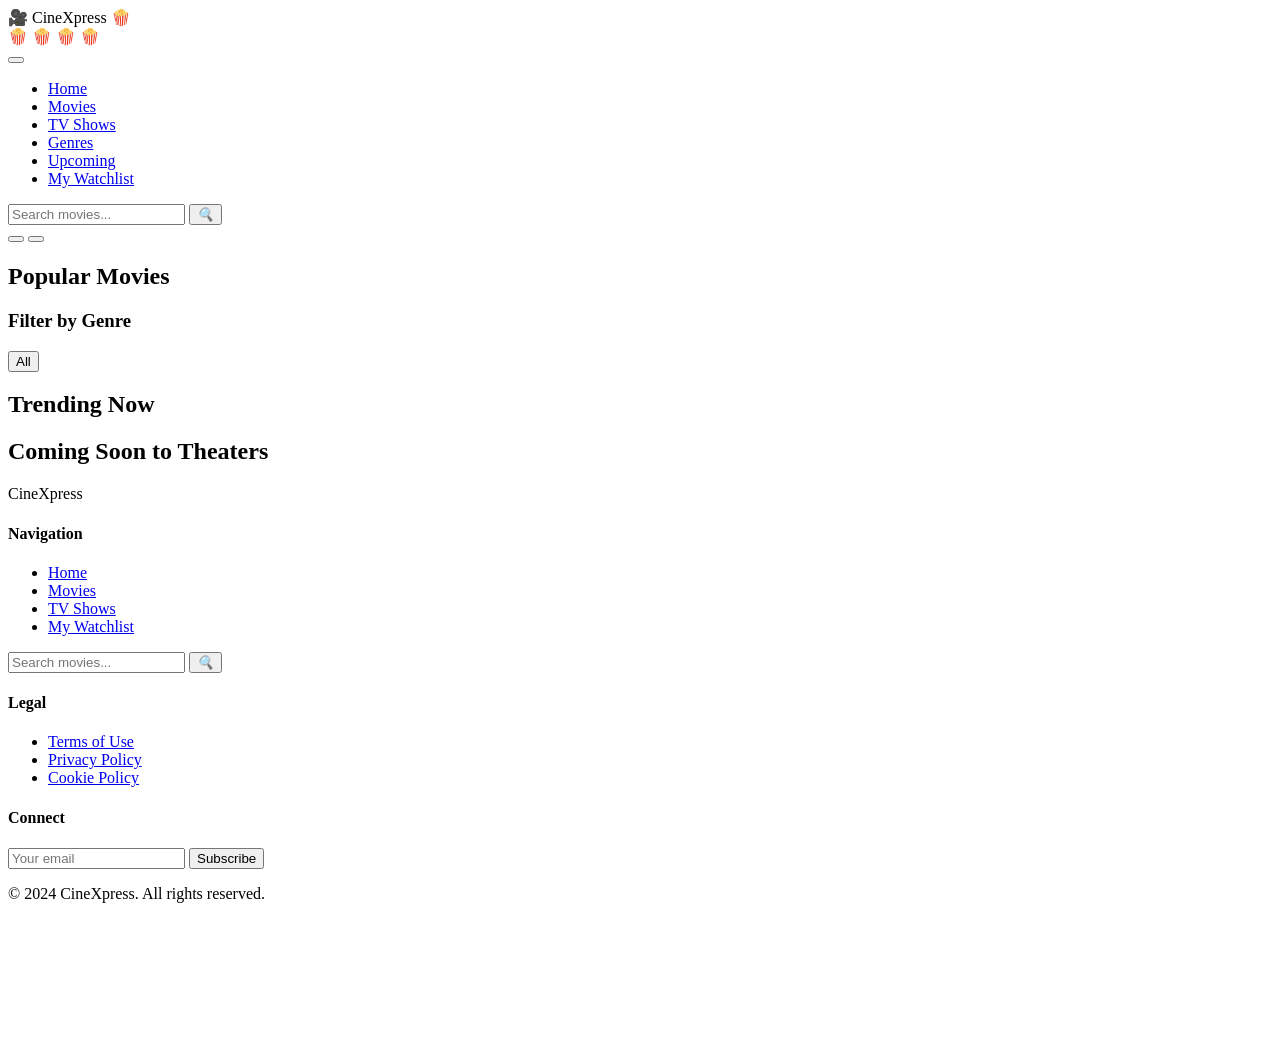
==== index.html @ 92899e0a "Update index.html" ====
<!DOCTYPE html>
<html lang="en">
<head>
    <meta charset="UTF-8">
    <meta property="og:title" content="🎬 CineXpress - Movie Magic Awaits 🍿">
<meta name="twitter:title" content="🍿 Discover Films on CineXpress 🎥">
    <title>🎬 CineXpress - Your Ultimate Movie Explorer 🍿</title>
    <link rel="stylesheet" href="style.css">
</head>
<body>
    <header class="navbar">
  <div class="logo">
  <span class="emoji camera">🎥</span>
  <span class="logo-text">CineXpress</span>
  <span class="emoji popcorn">🍿</span>
  
  <!-- Floating popcorn elements -->
  <div class="emoji-animation">
    <span class="popcorn-emoji">🍿</span>
    <span class="popcorn-emoji">🍿</span>
    <span class="popcorn-emoji">🍿</span>
    <span class="popcorn-emoji">🍿</span>
  </div>
</div>
  
  <!-- Menu Toggle -->
  <button class="menu-toggle" aria-label="Menu">
    <span class="hamburger"></span>
  </button>
  
  <!-- Main Navigation -->
  <nav class="nav-links">
    <ul>
      <li><a href="#" class="active">Home</a></li>
      <li><a href="#">Movies</a></li>
      <li><a href="tv.html">TV Shows</a></li>
      <li><a href="#">Genres <i class="fas fa-chevron-down"></i></a></li>
      <li><a href="#">Upcoming</a></li>
      <li><a href="watchlist.html">My Watchlist</a></li>
      
    </ul>
  </nav>
  
  <!-- Search & User Section -->
  <div class="header-actions">
    <!-- Add to your header -->
<div class="search-box">
  <input type="text" id="searchInput" placeholder="Search movies...">
  <button onclick="searchMovies()"><i class="fas fa-search">🔍</i></button>
</div>
  </div>
</header>

<!-- Hero Slider Section -->
<section class="hero-slider">
  <div class="slider-container" id="heroSlider"></div>
  <div class="slider-controls">
    <button class="slider-prev"><i class="fas fa-chevron-left"></i></button>
    <button class="slider-next"><i class="fas fa-chevron-right"></i></button>
  </div>
  <div class="slider-dots" id="sliderDots"></div>
</section>

<section class="movie-section">
  <h2>Popular Movies</h2>
  <div class="movie-grid" id="popularMovies"></div>
</section>

<section class="genre-filters">
  <h3>Filter by Genre</h3>
  <div class="genre-buttons" id="genreFilters">
    <!-- Buttons will be added dynamically -->
  </div>
</section>

<section class="trending-section">
  <h2>Trending Now</h2>
  <div class="trending-container" id="trendingMovies"></div>
</section>

<section class="coming-soon">
  <h2>Coming Soon to Theaters</h2>
  <div class="coming-soon-grid" id="comingSoonMovies"></div>
</section>

<footer>
  <div class="footer-container">
    <div class="footer-logo">CineXpress</div>
    
    <div class="footer-links">
      <div class="link-column">
        <h4>Navigation</h4>
        <ul>
          <li><a href="#">Home</a></li>
          <li><a href="#">Movies</a></li>
          <li><a href="tv.html">TV Shows</a></li>
          <li><a href="#">My Watchlist</a></li>
        </ul>
      </div>
      
<div class="search-box">
  <input type="text" id="searchInput" placeholder="Search movies...">
  <button onclick="searchMovies()"><i class="fas fa-search">🔍</i></button>
</div>
      
      <div class="link-column">
        <h4>Legal</h4>
        <ul>
          <li><a href="#">Terms of Use</a></li>
          <li><a href="#">Privacy Policy</a></li>
          <li><a href="#">Cookie Policy</a></li>
        </ul>
      </div>
      
      <div class="link-column">
        <h4>Connect</h4>
        <div class="social-links">
          <a href="#"><i class="fab fa-facebook-f"></i></a>
          <a href="#"><i class="fab fa-twitter"></i></a>
          <a href="#"><i class="fab fa-instagram"></i></a>
        </div>
        <div class="newsletter">
          <input type="email" placeholder="Your email">
          <button>Subscribe</button>
        </div>
      </div>
    </div>
  </div>
  
  <div class="copyright">
    <p>© 2024 CineXpress. All rights reserved.</p>
  </div>
</footer>
</body>


<div class="loading-screen" id="loadingScreen">
  <div class="loading-content">
    <div class="film-emoji">🎞️</div>
    <p class="loading-text" id="loadingMessage">Loading CineXpress...</p>
    <div class="progress-bar">
      <div class="progress" id="progressBar"></div>
    </div>
    <!-- Add skip button for debugging -->
    <button id="forceHide" class="skip-btn">Skip Loading</button>
  </div>
 <!-- Sound Toggle Button -->
<button id="soundToggle" class="sound-btn">
  <span id="soundIcon">🔇</span> Sound Off
</button>

<!-- Hidden Audio Element -->
<audio id="loadSound" preload="none">
  <source src="sound.mp3" type="audio/mpeg">
</audio>
</div>

<script>
document.querySelector('.search-box button').addEventListener('click', () => {
  const query = document.querySelector('.search-box input').value;
});


document.querySelectorAll('.movie-card').forEach(card => {
  card.addEventListener('mouseenter', () => {
  });
});


const menuToggle = document.querySelector('.menu-toggle');
const navLinks = document.querySelector('.nav-links');

menuToggle.addEventListener('click', () => {
  navLinks.classList.toggle('active');
  menuToggle.classList.toggle('active');
  

  document.body.classList.toggle('no-scroll');
});


document.querySelectorAll('.nav-links a').forEach(link => {
  link.addEventListener('click', () => {
    navLinks.classList.remove('active');
    menuToggle.classList.remove('active');
    document.body.classList.remove('no-scroll');
  });
});


document.addEventListener('click', (e) => {
  if (!navLinks.contains(e.target) && !menuToggle.contains(e.target)) {
    navLinks.classList.remove('active');
    menuToggle.classList.remove('active');
    document.body.classList.remove('no-scroll');
  }
});



// Fetch Now Playing Movies for Hero Slider
async function fetchHeroMovies() {
  const response = await fetch(`${BASE_URL}/movie/now_playing?api_key=${API_KEY}`);
  const data = await response.json();
  return data.results.slice(0, 10); // Get top 5 movies
}

// Hero Slider Function (single definition)
async function displayHeroSlider() {
  const movies = await fetchHeroMovies();
  const slider = document.getElementById('heroSlider');
  const dotsContainer = document.getElementById('sliderDots');

  // Create Slides
  slider.innerHTML = movies.map(movie => `
    <div class="slide" style="background-image: linear-gradient(to right, rgba(0,0,0,0.8) 0%, rgba(0,0,0,0) 100%), url('https://image.tmdb.org/t/p/original${movie.backdrop_path}')">
      <div class="slide-content" style="background-color: #0000008d">
        <h1>${movie.title}</h1>
        <p>${movie.overview.substring(0, 150)}...</p>
        <div class="hero-buttons">
          <button class="play-btn">▶ Play</button>
          <button class="info-btn" onclick="window.location.href='details.html?id=${movie.id}'">ℹ️ More Info</button>
        </div>
      </div>
    </div>
  `).join('');

  // Create Dots
  dotsContainer.innerHTML = movies.map((_, index) => `
    <div class="dot ${index === 0 ? 'active' : ''}" data-index="${index}"></div>
  `).join('');

  // Initialize Slider
  let currentSlide = 0;
  const slides = document.querySelectorAll('.slide');
  const dots = document.querySelectorAll('.dot');

  function updateSlider() {
    slider.style.transform = `translateX(-${currentSlide * 100}%)`;
    dots.forEach(dot => dot.classList.remove('active'));
    dots[currentSlide].classList.add('active');
  }

  // Auto-rotate every 5 seconds
  let slideInterval = setInterval(() => {
    currentSlide = (currentSlide + 1) % slides.length;
    updateSlider();
  }, 3500);

  // Next/Prev Controls
  document.querySelector('.slider-next').addEventListener('click', () => {
    clearInterval(slideInterval);
    currentSlide = (currentSlide + 1) % slides.length;
    updateSlider();
    slideInterval = setInterval(autoRotate, 5000); // Fixed this line
  });

  document.querySelector('.slider-prev').addEventListener('click', () => {
    clearInterval(slideInterval);
    currentSlide = (currentSlide - 1 + slides.length) % slides.length;
    updateSlider();
    slideInterval = setInterval(autoRotate, 5000); // Fixed this line
  });

  // Dot Navigation
  dots.forEach(dot => {
    dot.addEventListener('click', () => {
      clearInterval(slideInterval);
      currentSlide = parseInt(dot.dataset.index);
      updateSlider();
      slideInterval = setInterval(autoRotate, 5000); // Fixed this line
    });
  });

  function autoRotate() {
    currentSlide = (currentSlide + 1) % slides.length;
    updateSlider();
  }
}

// Call on page load
window.addEventListener('DOMContentLoaded', displayHeroSlider);

document.querySelectorAll('.genre-card').forEach(card => {
  card.addEventListener('mouseenter', () => {
    card.style.boxShadow = `0 10px 20px ${getComputedStyle(card).backgroundColor}50`;
  });
  card.addEventListener('mouseleave', () => {
    card.style.boxShadow = 'none';
  });
});

const API_KEY = '38d01855c73113431d5d64e22d399ac4'; // Replace with your key
const BASE_URL = 'https://api.themoviedb.org/3';

// Fetch Popular Movies
async function fetchPopularMovies() {
  try {
    const response = await fetch(`${BASE_URL}/movie/popular?api_key=${API_KEY}`);
    const data = await response.json();
    displayMovies(data.results);
  } catch (error) {
    console.error("Error fetching movies:", error);
  }
}


function displayMovies(movies) {
  const movieGrid = document.getElementById('popularMovies');
  movieGrid.innerHTML = movies.map(movie => `
    <div class="movie-card" onclick="window.location.href='details.html?id=${movie.id}'">
      <img src="https://image.tmdb.org/t/p/w500${movie.poster_path}" alt="${movie.title}">
      <div class="movie-info">
        <h3>${movie.title}</h3>
        <span>⭐ ${movie.vote_average.toFixed(1)}</span>
      </div>
    </div>
  `).join('');
}

function displayComingSoon(movies) {
  const container = document.querySelector('.upcoming-grid');
  container.innerHTML = movies.map(movie => `
    <div class="upcoming-card" data-id="${movie.id}" onclick="window.location.href='details.html?id=${movie.id}'">
      <img src="https://image.tmdb.org/t/p/w300${movie.poster_path}" 
           alt="${movie.title}">
      <div class="upcoming-info">
        <h3>${movie.title}</h3>
        <p>${new Date(movie.release_date).toLocaleDateString()}</p>
      </div>
    </div>
  `).join('');
}

function displayTrendingMovies(movies) {
  const container = document.querySelector('.trending-carousel');
  container.innerHTML = movies.map(movie => `
    <div class="trending-item" data-id="${movie.id}" onclick="window.location.href='details.html?id=${movie.id}'">
      <img src="https://image.tmdb.org/t/p/w300${movie.poster_path}" 
           alt="${movie.title}">
      <div class="trending-badge">Trending</div>
    </div>
  `).join('');
}

// Add touch feedback
document.querySelectorAll('.movie-card, .trending-item, .upcoming-card').forEach(card => {
  card.addEventListener('touchstart', () => {
    card.style.transform = 'scale(0.98)';
  });
  
  card.addEventListener('touchend', () => {
    card.style.transform = '';
  });
});

// In your display functions (for all sections)
function createMovieCard(movie) {
  return `
    <div class="movie-card" data-id="${movie.id}" onclick="window.location.href='details.html?id=${movie.id}'">
      <img src="https://image.tmdb.org/t/p/w500${movie.poster_path}" 
           alt="${movie.title}"
           loading="lazy">
      <div class="movie-info">
        <h3>${movie.title}</h3>
        <span>⭐ ${movie.vote_average.toFixed(1)}</span>
      </div>
    </div>
  `;
}

// Universal click handler for all movie cards
document.addEventListener('click', (e) => {
  const card = e.target.closest('.movie-card');
  if (card) {
    const movieId = card.dataset.id;
    window.location.href = `details.html?id=${movieId}`;
  }
});


window.onload = fetchPopularMovies;

async function searchMovies() {
  const query = document.getElementById('searchInput').value;
  if (!query) return;

  try {
    const response = await fetch(`${BASE_URL}/search/movie?api_key=${API_KEY}&query=${query}`);
    const data = await response.json();
    displayMovies(data.results);
  } catch (error) {
    console.error("Error searching movies:", error);
  }
}


async function fetchMovieDetails(movieId) {
  const response = await fetch(`${BASE_URL}/movie/${movieId}?api_key=${API_KEY}`);
  const data = await response.json();
  return data;
}

async function fetchTrailer(movieId) {
  const response = await fetch(`${BASE_URL}/movie/${movieId}/videos?api_key=${API_KEY}`);
  const data = await response.json();
  const trailer = data.results.find(video => video.type === 'Trailer');
  return trailer ? `https://www.youtube.com/embed/${trailer.key}` : null;
}

// Initialize all movie sections
window.addEventListener('DOMContentLoaded', () => {
  displayHeroSlider();
  displayTrendingMovies();
  displayComingSoonMovies();
});


async function fetchGenres() {
  const response = await fetch(`${BASE_URL}/genre/movie/list?api_key=${API_KEY}`);
  const data = await response.json();
  return data.genres;
}

async function displayGenres() {
  const genres = await fetchGenres();
  const genresContainer = document.getElementById('genresFilter');
  genresContainer.innerHTML = genres.map(genre => `
    <button onclick="fetchMoviesByGenre(${genre.id})">${genre.name}</button>
  `).join('');
}

const movieCache = {};

async function fetchWithCache(url) {
  if (movieCache[url]) return movieCache[url];
  
  const response = await fetch(url);
  const data = await response.json();
  movieCache[url] = data;
  return data;
}

// Fetch Trending Movies
async function fetchTrendingMovies() {
  const response = await fetch(`${BASE_URL}/trending/movie/week?api_key=${API_KEY}`);
  const data = await response.json();
  return data.results;
}

// Display Trending Movies
async function displayTrendingMovies() {
  const movies = await fetchTrendingMovies();
  const container = document.getElementById('trendingMovies');
  
  container.innerHTML = movies.map(movie => `
    <div class="trending-card" onclick="window.location.href='details.html?id=${movie.id}'">
      <img src="https://image.tmdb.org/t/p/w500${movie.poster_path}" alt="${movie.title}">
      <div class="trending-overlay">
        <h4>${movie.title}</h4>
        <span>⭐ ${movie.vote_average.toFixed(1)}</span>
      </div>
    </div>
  `).join('');
}

// Fetch Upcoming Movies
async function fetchUpcomingMovies() {
  const response = await fetch(`${BASE_URL}/movie/upcoming?api_key=${API_KEY}`);
  const data = await response.json();
  return data.results;
}

// Display Coming Soon Movies
async function displayComingSoonMovies() {
  const movies = await fetchUpcomingMovies();
  const container = document.getElementById('comingSoonMovies');
  
  container.innerHTML = movies.slice(0, 12).map(movie => `
    <div class="coming-soon-card" onclick="window.location.href='details.html?id=${movie.id}'">
      <img src="https://image.tmdb.org/t/p/w300${movie.poster_path}" alt="${movie.title}">
      <div class="coming-soon-date">
        ${new Date(movie.release_date).toLocaleDateString('en-US', { month: 'short', day: 'numeric' })}
      </div>
      <div class="coming-soon-info">
        <h4>${movie.title}</h4>
      </div>
    </div>
  `).join('');
}

// Initialize the page
async function init() {
  await displayGenreFilters();
  await fetchMoviesByGenre('all'); // Load popular movies by default
}

window.onload = init;

// Fetch movies by genre (or all if genreId === 'all')
async function fetchMoviesByGenre(genreId = 'all') {
  try {
    const url = genreId === 'all' 
      ? `${BASE_URL}/movie/popular?api_key=${API_KEY}`
      : `${BASE_URL}/discover/movie?api_key=${API_KEY}&with_genres=${genreId}`;
    
    const response = await fetch(url);
    const data = await response.json();
    displayMovies(data.results);
  } catch (error) {
    console.error("Error fetching movies by genre:", error);
  }
}


// Fetch all movie genres
async function fetchGenres() {
  try {
    const response = await fetch(`${BASE_URL}/genre/movie/list?api_key=${API_KEY}`);
    const data = await response.json();
    return data.genres;
  } catch (error) {
    console.error("Error fetching genres:", error);
    return [];
  }
}

// Display genre filters
async function displayGenreFilters() {
  const genres = await fetchGenres();
  const genreContainer = document.getElementById('genreFilters');
  
  // Add "All" button first
  genreContainer.innerHTML = `
    <button class="genre-btn active" data-id="all">All</button>
    ${genres.map(genre => `
      <button class="genre-btn" data-id="${genre.id}">${genre.name}</button>
    `).join('')}
  `;
  
  // Add click event listeners
  document.querySelectorAll('.genre-btn').forEach(btn => {
    btn.addEventListener('click', () => {
      document.querySelectorAll('.genre-btn').forEach(b => b.classList.remove('active'));
      btn.classList.add('active');
      const genreId = btn.dataset.id;
      fetchMoviesByGenre(genreId);
    });
  });
}

let selectedGenres = [];

function toggleGenre(genreId) {
  if (selectedGenres.includes(genreId)) {
    selectedGenres = selectedGenres.filter(id => id !== genreId);
  } else {
    selectedGenres.push(genreId);
  }
  fetchMoviesByGenre(selectedGenres.join(','));
}

// In your script.js
const pageEmojis = {
  '/': '🎬🍿',
  '/watchlist': '📺✨',
  '/movie': '🎞️🌟'
};

function updateDocumentTitle() {
  const path = window.location.pathname;
  const emoji = pageEmojis[path] || '🎥';
  document.title = `${emoji} CineXpress ${emoji}`;
}

// Call on route changes
updateDocumentTitle();

// Add to script.js
function addEmojiReactions() {
  document.querySelectorAll('.movie-card').forEach(card => {
    card.addEventListener('mouseenter', () => {
      const emojis = ['👍', '❤️', '🎬', '🍿', '😂', '👏'];
      const emoji = document.createElement('div');
      emoji.className = 'emoji-reaction';
      emoji.textContent = emojis[Math.floor(Math.random() * emojis.length)];
      emoji.style.left = `${Math.random() * 80 + 10}%`;
      card.appendChild(emoji);
      
      setTimeout(() => {
        emoji.style.opacity = '0';
        emoji.style.transform = 'translateY(-50px)';
        setTimeout(() => emoji.remove(), 1000);
      }, 300);
    });
  });
}

// Call after loading movies
addEmojiReactions();

// Show loading screen
document.addEventListener('DOMContentLoaded', () => {
  // Simulate loading (remove this in production)
  setTimeout(() => {
    hideLoadingScreen();
  }, 3000); // Remove this timeout in production
});

// Real implementation - call this when everything is loaded
function hideLoadingScreen() {
  const loadingScreen = document.getElementById('loadingScreen');
  loadingScreen.style.opacity = '0';
  loadingScreen.style.pointerEvents = 'none';
  setTimeout(() => {
    loadingScreen.style.display = 'none';
  }, 500);
}

// Call this when starting API requests
function showLoadingScreen() {
  document.getElementById('loadingScreen').style.display = 'flex';
}

async function fetchPopularMovies() {
  showLoadingScreen(); // Show loader
  
  try {
    const response = await fetch(`${BASE_URL}/movie/popular?api_key=${API_KEY}`);
    const data = await response.json();
    displayMovies(data.results);
  } catch (error) {
    console.error("Error fetching movies:", error);
  } finally {
    hideLoadingScreen(); // Hide when done
  }
}

let loadedAssets = 0;
const totalAssets = 10; // Set this to your actual asset count

function updateProgress() {
  loadedAssets++;
  const progress = (loadedAssets / totalAssets) * 100;
  document.querySelector('.progress').style.width = `${progress}%`;
  
  if (loadedAssets >= totalAssets) {
    hideLoadingScreen();
  }
}

// Call updateProgress() after loading:
// - API responses
// - Critical images
// - Fonts
// - Other assets

function updateProgress(percent) {
  const progressBar = document.querySelector('.progress-bar');
  progressBar.setAttribute('aria-valuenow', percent);
  document.getElementById('loadingMessage').textContent = 
    `Loading CineXpress... ${percent}%`;
}

function hideLoadingScreen() {
  document.getElementById('loadSound').play();
  // ... rest of the function
}

// Global variable to track loading state
let isLoading = true;

async function hideLoadingScreen() {
  const loadingScreen = document.getElementById('loadingScreen');
  if (!loadingScreen) return;
  
  loadingScreen.style.opacity = '0';
  loadingScreen.style.pointerEvents = 'none';
  
  // Wait for fade-out animation to complete
  await new Promise(resolve => setTimeout(resolve, 500));
  
  loadingScreen.style.display = 'none';
  isLoading = false;
}

async function showLoadingScreen() {
  if (isLoading) return;
  isLoading = true;
  
  const loadingScreen = document.getElementById('loadingScreen');
  loadingScreen.style.display = 'flex';
  loadingScreen.style.opacity = '1';
  loadingScreen.style.pointerEvents = 'auto';
  
  // Reset progress bar
  document.querySelector('.progress').style.width = '0%';
}

// Modified fetch function
async function fetchPopularMovies() {
  showLoadingScreen();
  
  try {
    const response = await fetch(`${BASE_URL}/movie/popular?api_key=${API_KEY}`);
    if (!response.ok) throw new Error('Network response was not ok');
    
    const data = await response.json();
    displayMovies(data.results);
    updateProgress(50); // Example progress update
    
  } catch (error) {
    console.error("Fetch error:", error);
    document.getElementById('loadingMessage').textContent = "Error loading movies";
    await new Promise(resolve => setTimeout(resolve, 2000));
  } finally {
    await hideLoadingScreen();
  }
}

// Call this when all critical assets are loaded
function initApp() {
  window.addEventListener('load', async () => {
    // Artificial delay for demo (remove in production)
    await new Promise(resolve => setTimeout(resolve, 1000));
    await hideLoadingScreen();
  });
}

initApp();

// Sound Control System
let soundEnabled = false;
const audioElement = document.getElementById('loadSound');
const soundIcon = document.getElementById('soundIcon');

// Initialize audio (must be triggered by user)
function initAudio() {
  // This empty play/pause cycle unlocks audio on iOS
  audioElement.volume = 0.5;
  audioElement.play().then(() => {
    audioElement.pause();
    audioElement.currentTime = 0;
  }).catch(e => console.log("Audio init:", e));
}

// Toggle sound
document.getElementById('soundToggle').addEventListener('click', () => {
  soundEnabled = !soundEnabled;
  
  if (soundEnabled) {
    soundIcon.textContent = "🔊";
    document.querySelector('#soundToggle span').textContent = "Sound On";
    initAudio();
  } else {
    soundIcon.textContent = "🔇";
    document.querySelector('#soundToggle span').textContent = "Sound Off";
    audioElement.pause();
  }
});

// Safe play function
function playLoadSound() {
  if (!soundEnabled) return;
  
  audioElement.currentTime = 0; // Rewind
  audioElement.play().catch(e => {
    console.log("Sound play blocked:", e);
    // Auto-disable sound if blocked
    soundEnabled = false;
    soundIcon.textContent = "🔇";
  });
}

document.getElementById('forceHide')?.addEventListener('click', () => {
  console.warn("Force-hiding loading screen");
  const loadingScreen = document.getElementById('loadingScreen');
  loadingScreen.style.transition = 'none';
  loadingScreen.style.display = 'none';
  isLoading = false;
});

const searchInput = document.getElementById('searchInput');
const searchResults = document.getElementById('searchResults');

searchInput.addEventListener('input', async () => {
  const query = searchInput.value.trim();

  if (query.length === 0) {
    searchResults.innerHTML = '';
    return;
  }

  try {
    const res = await fetch(`${BASE_URL}/search/multi?api_key=${API_KEY}&query=${query}`);
    const data = await res.json();

    const results = data.results.slice(0, 6); // limit results
    searchResults.innerHTML = results
      .map(item => {
        const title = item.title || item.name || 'Untitled';
        const id = item.id;
        const type = item.media_type === 'tv' ? 'tv' : 'movie';
        return `<li onclick="location.href='${type}.html?id=${id}'">${title}</li>`;
      })
      .join('');
  } catch (err) {
    console.error('Error fetching search results:', err);
    searchResults.innerHTML = '';
  }
});

</script>
</html>
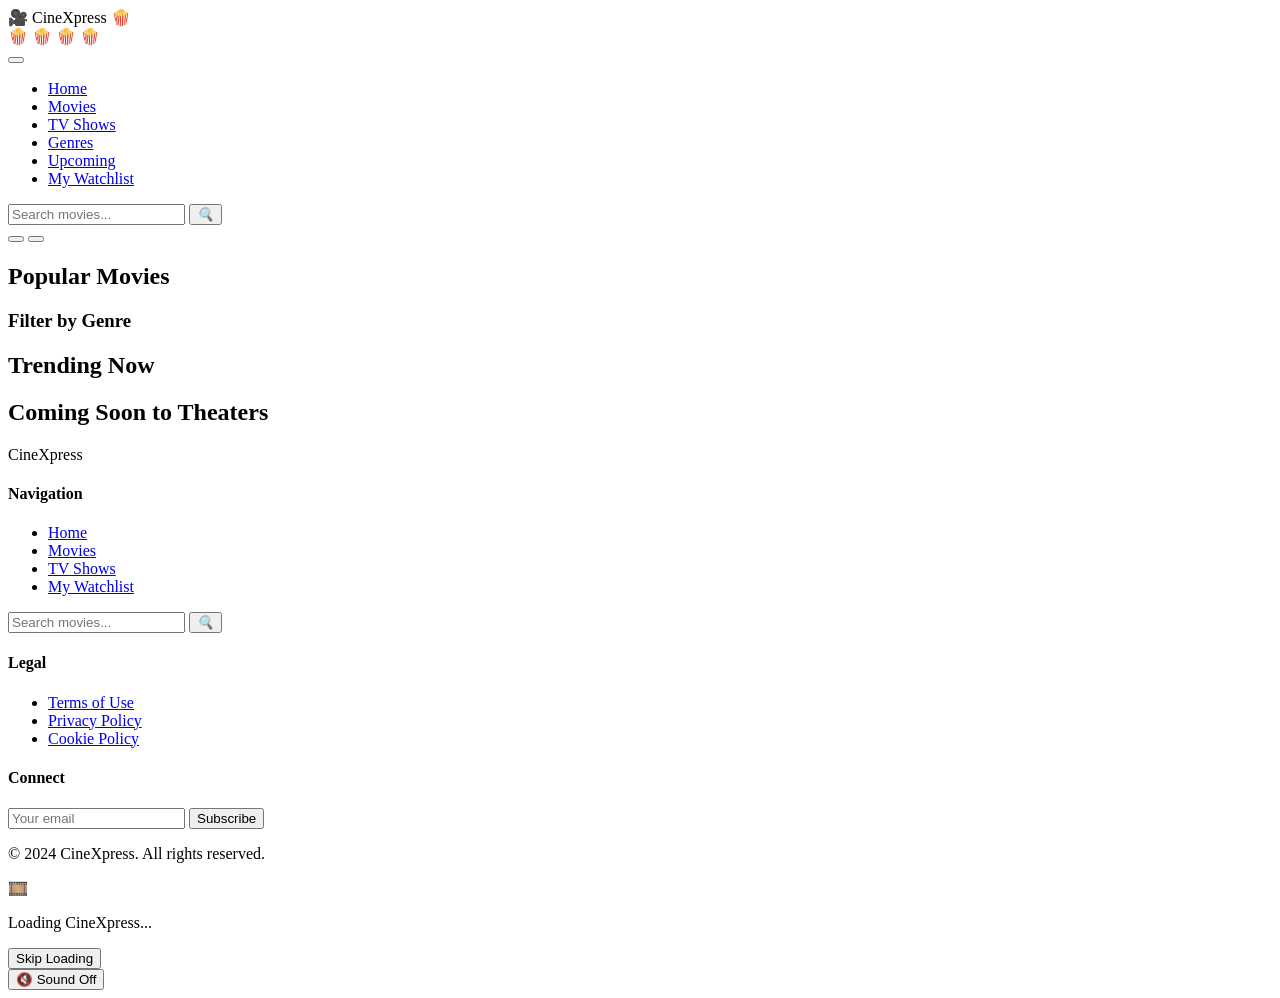
==== commit 99c530a6: "Update index.html" ====
--- a/index.html
+++ b/index.html
@@ -155,661 +155,6 @@
 </audio>
 </div>
 
-<script>
-document.querySelector('.search-box button').addEventListener('click', () => {
-  const query = document.querySelector('.search-box input').value;
-});
-
-
-document.querySelectorAll('.movie-card').forEach(card => {
-  card.addEventListener('mouseenter', () => {
-  });
-});
-
-
-const menuToggle = document.querySelector('.menu-toggle');
-const navLinks = document.querySelector('.nav-links');
-
-menuToggle.addEventListener('click', () => {
-  navLinks.classList.toggle('active');
-  menuToggle.classList.toggle('active');
-  
-
-  document.body.classList.toggle('no-scroll');
-});
-
-
-document.querySelectorAll('.nav-links a').forEach(link => {
-  link.addEventListener('click', () => {
-    navLinks.classList.remove('active');
-    menuToggle.classList.remove('active');
-    document.body.classList.remove('no-scroll');
-  });
-});
-
-
-document.addEventListener('click', (e) => {
-  if (!navLinks.contains(e.target) && !menuToggle.contains(e.target)) {
-    navLinks.classList.remove('active');
-    menuToggle.classList.remove('active');
-    document.body.classList.remove('no-scroll');
-  }
-});
-
-
-
-// Fetch Now Playing Movies for Hero Slider
-async function fetchHeroMovies() {
-  const response = await fetch(`${BASE_URL}/movie/now_playing?api_key=${API_KEY}`);
-  const data = await response.json();
-  return data.results.slice(0, 10); // Get top 5 movies
-}
-
-// Hero Slider Function (single definition)
-async function displayHeroSlider() {
-  const movies = await fetchHeroMovies();
-  const slider = document.getElementById('heroSlider');
-  const dotsContainer = document.getElementById('sliderDots');
-
-  // Create Slides
-  slider.innerHTML = movies.map(movie => `
-    <div class="slide" style="background-image: linear-gradient(to right, rgba(0,0,0,0.8) 0%, rgba(0,0,0,0) 100%), url('https://image.tmdb.org/t/p/original${movie.backdrop_path}')">
-      <div class="slide-content" style="background-color: #0000008d">
-        <h1>${movie.title}</h1>
-        <p>${movie.overview.substring(0, 150)}...</p>
-        <div class="hero-buttons">
-          <button class="play-btn">▶ Play</button>
-          <button class="info-btn" onclick="window.location.href='details.html?id=${movie.id}'">ℹ️ More Info</button>
-        </div>
-      </div>
-    </div>
-  `).join('');
-
-  // Create Dots
-  dotsContainer.innerHTML = movies.map((_, index) => `
-    <div class="dot ${index === 0 ? 'active' : ''}" data-index="${index}"></div>
-  `).join('');
-
-  // Initialize Slider
-  let currentSlide = 0;
-  const slides = document.querySelectorAll('.slide');
-  const dots = document.querySelectorAll('.dot');
-
-  function updateSlider() {
-    slider.style.transform = `translateX(-${currentSlide * 100}%)`;
-    dots.forEach(dot => dot.classList.remove('active'));
-    dots[currentSlide].classList.add('active');
-  }
-
-  // Auto-rotate every 5 seconds
-  let slideInterval = setInterval(() => {
-    currentSlide = (currentSlide + 1) % slides.length;
-    updateSlider();
-  }, 3500);
-
-  // Next/Prev Controls
-  document.querySelector('.slider-next').addEventListener('click', () => {
-    clearInterval(slideInterval);
-    currentSlide = (currentSlide + 1) % slides.length;
-    updateSlider();
-    slideInterval = setInterval(autoRotate, 5000); // Fixed this line
-  });
-
-  document.querySelector('.slider-prev').addEventListener('click', () => {
-    clearInterval(slideInterval);
-    currentSlide = (currentSlide - 1 + slides.length) % slides.length;
-    updateSlider();
-    slideInterval = setInterval(autoRotate, 5000); // Fixed this line
-  });
-
-  // Dot Navigation
-  dots.forEach(dot => {
-    dot.addEventListener('click', () => {
-      clearInterval(slideInterval);
-      currentSlide = parseInt(dot.dataset.index);
-      updateSlider();
-      slideInterval = setInterval(autoRotate, 5000); // Fixed this line
-    });
-  });
-
-  function autoRotate() {
-    currentSlide = (currentSlide + 1) % slides.length;
-    updateSlider();
-  }
-}
-
-// Call on page load
-window.addEventListener('DOMContentLoaded', displayHeroSlider);
-
-document.querySelectorAll('.genre-card').forEach(card => {
-  card.addEventListener('mouseenter', () => {
-    card.style.boxShadow = `0 10px 20px ${getComputedStyle(card).backgroundColor}50`;
-  });
-  card.addEventListener('mouseleave', () => {
-    card.style.boxShadow = 'none';
-  });
-});
-
-const API_KEY = '38d01855c73113431d5d64e22d399ac4'; // Replace with your key
-const BASE_URL = 'https://api.themoviedb.org/3';
-
-// Fetch Popular Movies
-async function fetchPopularMovies() {
-  try {
-    const response = await fetch(`${BASE_URL}/movie/popular?api_key=${API_KEY}`);
-    const data = await response.json();
-    displayMovies(data.results);
-  } catch (error) {
-    console.error("Error fetching movies:", error);
-  }
-}
-
-
-function displayMovies(movies) {
-  const movieGrid = document.getElementById('popularMovies');
-  movieGrid.innerHTML = movies.map(movie => `
-    <div class="movie-card" onclick="window.location.href='details.html?id=${movie.id}'">
-      <img src="https://image.tmdb.org/t/p/w500${movie.poster_path}" alt="${movie.title}">
-      <div class="movie-info">
-        <h3>${movie.title}</h3>
-        <span>⭐ ${movie.vote_average.toFixed(1)}</span>
-      </div>
-    </div>
-  `).join('');
-}
-
-function displayComingSoon(movies) {
-  const container = document.querySelector('.upcoming-grid');
-  container.innerHTML = movies.map(movie => `
-    <div class="upcoming-card" data-id="${movie.id}" onclick="window.location.href='details.html?id=${movie.id}'">
-      <img src="https://image.tmdb.org/t/p/w300${movie.poster_path}" 
-           alt="${movie.title}">
-      <div class="upcoming-info">
-        <h3>${movie.title}</h3>
-        <p>${new Date(movie.release_date).toLocaleDateString()}</p>
-      </div>
-    </div>
-  `).join('');
-}
-
-function displayTrendingMovies(movies) {
-  const container = document.querySelector('.trending-carousel');
-  container.innerHTML = movies.map(movie => `
-    <div class="trending-item" data-id="${movie.id}" onclick="window.location.href='details.html?id=${movie.id}'">
-      <img src="https://image.tmdb.org/t/p/w300${movie.poster_path}" 
-           alt="${movie.title}">
-      <div class="trending-badge">Trending</div>
-    </div>
-  `).join('');
-}
-
-// Add touch feedback
-document.querySelectorAll('.movie-card, .trending-item, .upcoming-card').forEach(card => {
-  card.addEventListener('touchstart', () => {
-    card.style.transform = 'scale(0.98)';
-  });
-  
-  card.addEventListener('touchend', () => {
-    card.style.transform = '';
-  });
-});
-
-// In your display functions (for all sections)
-function createMovieCard(movie) {
-  return `
-    <div class="movie-card" data-id="${movie.id}" onclick="window.location.href='details.html?id=${movie.id}'">
-      <img src="https://image.tmdb.org/t/p/w500${movie.poster_path}" 
-           alt="${movie.title}"
-           loading="lazy">
-      <div class="movie-info">
-        <h3>${movie.title}</h3>
-        <span>⭐ ${movie.vote_average.toFixed(1)}</span>
-      </div>
-    </div>
-  `;
-}
-
-// Universal click handler for all movie cards
-document.addEventListener('click', (e) => {
-  const card = e.target.closest('.movie-card');
-  if (card) {
-    const movieId = card.dataset.id;
-    window.location.href = `details.html?id=${movieId}`;
-  }
-});
-
-
-window.onload = fetchPopularMovies;
-
-async function searchMovies() {
-  const query = document.getElementById('searchInput').value;
-  if (!query) return;
-
-  try {
-    const response = await fetch(`${BASE_URL}/search/movie?api_key=${API_KEY}&query=${query}`);
-    const data = await response.json();
-    displayMovies(data.results);
-  } catch (error) {
-    console.error("Error searching movies:", error);
-  }
-}
-
-
-async function fetchMovieDetails(movieId) {
-  const response = await fetch(`${BASE_URL}/movie/${movieId}?api_key=${API_KEY}`);
-  const data = await response.json();
-  return data;
-}
-
-async function fetchTrailer(movieId) {
-  const response = await fetch(`${BASE_URL}/movie/${movieId}/videos?api_key=${API_KEY}`);
-  const data = await response.json();
-  const trailer = data.results.find(video => video.type === 'Trailer');
-  return trailer ? `https://www.youtube.com/embed/${trailer.key}` : null;
-}
-
-// Initialize all movie sections
-window.addEventListener('DOMContentLoaded', () => {
-  displayHeroSlider();
-  displayTrendingMovies();
-  displayComingSoonMovies();
-});
-
-
-async function fetchGenres() {
-  const response = await fetch(`${BASE_URL}/genre/movie/list?api_key=${API_KEY}`);
-  const data = await response.json();
-  return data.genres;
-}
-
-async function displayGenres() {
-  const genres = await fetchGenres();
-  const genresContainer = document.getElementById('genresFilter');
-  genresContainer.innerHTML = genres.map(genre => `
-    <button onclick="fetchMoviesByGenre(${genre.id})">${genre.name}</button>
-  `).join('');
-}
-
-const movieCache = {};
-
-async function fetchWithCache(url) {
-  if (movieCache[url]) return movieCache[url];
-  
-  const response = await fetch(url);
-  const data = await response.json();
-  movieCache[url] = data;
-  return data;
-}
-
-// Fetch Trending Movies
-async function fetchTrendingMovies() {
-  const response = await fetch(`${BASE_URL}/trending/movie/week?api_key=${API_KEY}`);
-  const data = await response.json();
-  return data.results;
-}
-
-// Display Trending Movies
-async function displayTrendingMovies() {
-  const movies = await fetchTrendingMovies();
-  const container = document.getElementById('trendingMovies');
-  
-  container.innerHTML = movies.map(movie => `
-    <div class="trending-card" onclick="window.location.href='details.html?id=${movie.id}'">
-      <img src="https://image.tmdb.org/t/p/w500${movie.poster_path}" alt="${movie.title}">
-      <div class="trending-overlay">
-        <h4>${movie.title}</h4>
-        <span>⭐ ${movie.vote_average.toFixed(1)}</span>
-      </div>
-    </div>
-  `).join('');
-}
-
-// Fetch Upcoming Movies
-async function fetchUpcomingMovies() {
-  const response = await fetch(`${BASE_URL}/movie/upcoming?api_key=${API_KEY}`);
-  const data = await response.json();
-  return data.results;
-}
-
-// Display Coming Soon Movies
-async function displayComingSoonMovies() {
-  const movies = await fetchUpcomingMovies();
-  const container = document.getElementById('comingSoonMovies');
-  
-  container.innerHTML = movies.slice(0, 12).map(movie => `
-    <div class="coming-soon-card" onclick="window.location.href='details.html?id=${movie.id}'">
-      <img src="https://image.tmdb.org/t/p/w300${movie.poster_path}" alt="${movie.title}">
-      <div class="coming-soon-date">
-        ${new Date(movie.release_date).toLocaleDateString('en-US', { month: 'short', day: 'numeric' })}
-      </div>
-      <div class="coming-soon-info">
-        <h4>${movie.title}</h4>
-      </div>
-    </div>
-  `).join('');
-}
-
-// Initialize the page
-async function init() {
-  await displayGenreFilters();
-  await fetchMoviesByGenre('all'); // Load popular movies by default
-}
-
-window.onload = init;
-
-// Fetch movies by genre (or all if genreId === 'all')
-async function fetchMoviesByGenre(genreId = 'all') {
-  try {
-    const url = genreId === 'all' 
-      ? `${BASE_URL}/movie/popular?api_key=${API_KEY}`
-      : `${BASE_URL}/discover/movie?api_key=${API_KEY}&with_genres=${genreId}`;
-    
-    const response = await fetch(url);
-    const data = await response.json();
-    displayMovies(data.results);
-  } catch (error) {
-    console.error("Error fetching movies by genre:", error);
-  }
-}
-
-
-// Fetch all movie genres
-async function fetchGenres() {
-  try {
-    const response = await fetch(`${BASE_URL}/genre/movie/list?api_key=${API_KEY}`);
-    const data = await response.json();
-    return data.genres;
-  } catch (error) {
-    console.error("Error fetching genres:", error);
-    return [];
-  }
-}
-
-// Display genre filters
-async function displayGenreFilters() {
-  const genres = await fetchGenres();
-  const genreContainer = document.getElementById('genreFilters');
-  
-  // Add "All" button first
-  genreContainer.innerHTML = `
-    <button class="genre-btn active" data-id="all">All</button>
-    ${genres.map(genre => `
-      <button class="genre-btn" data-id="${genre.id}">${genre.name}</button>
-    `).join('')}
-  `;
-  
-  // Add click event listeners
-  document.querySelectorAll('.genre-btn').forEach(btn => {
-    btn.addEventListener('click', () => {
-      document.querySelectorAll('.genre-btn').forEach(b => b.classList.remove('active'));
-      btn.classList.add('active');
-      const genreId = btn.dataset.id;
-      fetchMoviesByGenre(genreId);
-    });
-  });
-}
-
-let selectedGenres = [];
-
-function toggleGenre(genreId) {
-  if (selectedGenres.includes(genreId)) {
-    selectedGenres = selectedGenres.filter(id => id !== genreId);
-  } else {
-    selectedGenres.push(genreId);
-  }
-  fetchMoviesByGenre(selectedGenres.join(','));
-}
-
-// In your script.js
-const pageEmojis = {
-  '/': '🎬🍿',
-  '/watchlist': '📺✨',
-  '/movie': '🎞️🌟'
-};
-
-function updateDocumentTitle() {
-  const path = window.location.pathname;
-  const emoji = pageEmojis[path] || '🎥';
-  document.title = `${emoji} CineXpress ${emoji}`;
-}
-
-// Call on route changes
-updateDocumentTitle();
-
-// Add to script.js
-function addEmojiReactions() {
-  document.querySelectorAll('.movie-card').forEach(card => {
-    card.addEventListener('mouseenter', () => {
-      const emojis = ['👍', '❤️', '🎬', '🍿', '😂', '👏'];
-      const emoji = document.createElement('div');
-      emoji.className = 'emoji-reaction';
-      emoji.textContent = emojis[Math.floor(Math.random() * emojis.length)];
-      emoji.style.left = `${Math.random() * 80 + 10}%`;
-      card.appendChild(emoji);
-      
-      setTimeout(() => {
-        emoji.style.opacity = '0';
-        emoji.style.transform = 'translateY(-50px)';
-        setTimeout(() => emoji.remove(), 1000);
-      }, 300);
-    });
-  });
-}
-
-// Call after loading movies
-addEmojiReactions();
-
-// Show loading screen
-document.addEventListener('DOMContentLoaded', () => {
-  // Simulate loading (remove this in production)
-  setTimeout(() => {
-    hideLoadingScreen();
-  }, 3000); // Remove this timeout in production
-});
-
-// Real implementation - call this when everything is loaded
-function hideLoadingScreen() {
-  const loadingScreen = document.getElementById('loadingScreen');
-  loadingScreen.style.opacity = '0';
-  loadingScreen.style.pointerEvents = 'none';
-  setTimeout(() => {
-    loadingScreen.style.display = 'none';
-  }, 500);
-}
-
-// Call this when starting API requests
-function showLoadingScreen() {
-  document.getElementById('loadingScreen').style.display = 'flex';
-}
-
-async function fetchPopularMovies() {
-  showLoadingScreen(); // Show loader
-  
-  try {
-    const response = await fetch(`${BASE_URL}/movie/popular?api_key=${API_KEY}`);
-    const data = await response.json();
-    displayMovies(data.results);
-  } catch (error) {
-    console.error("Error fetching movies:", error);
-  } finally {
-    hideLoadingScreen(); // Hide when done
-  }
-}
-
-let loadedAssets = 0;
-const totalAssets = 10; // Set this to your actual asset count
-
-function updateProgress() {
-  loadedAssets++;
-  const progress = (loadedAssets / totalAssets) * 100;
-  document.querySelector('.progress').style.width = `${progress}%`;
-  
-  if (loadedAssets >= totalAssets) {
-    hideLoadingScreen();
-  }
-}
-
-// Call updateProgress() after loading:
-// - API responses
-// - Critical images
-// - Fonts
-// - Other assets
-
-function updateProgress(percent) {
-  const progressBar = document.querySelector('.progress-bar');
-  progressBar.setAttribute('aria-valuenow', percent);
-  document.getElementById('loadingMessage').textContent = 
-    `Loading CineXpress... ${percent}%`;
-}
-
-function hideLoadingScreen() {
-  document.getElementById('loadSound').play();
-  // ... rest of the function
-}
-
-// Global variable to track loading state
-let isLoading = true;
-
-async function hideLoadingScreen() {
-  const loadingScreen = document.getElementById('loadingScreen');
-  if (!loadingScreen) return;
-  
-  loadingScreen.style.opacity = '0';
-  loadingScreen.style.pointerEvents = 'none';
-  
-  // Wait for fade-out animation to complete
-  await new Promise(resolve => setTimeout(resolve, 500));
-  
-  loadingScreen.style.display = 'none';
-  isLoading = false;
-}
-
-async function showLoadingScreen() {
-  if (isLoading) return;
-  isLoading = true;
-  
-  const loadingScreen = document.getElementById('loadingScreen');
-  loadingScreen.style.display = 'flex';
-  loadingScreen.style.opacity = '1';
-  loadingScreen.style.pointerEvents = 'auto';
-  
-  // Reset progress bar
-  document.querySelector('.progress').style.width = '0%';
-}
-
-// Modified fetch function
-async function fetchPopularMovies() {
-  showLoadingScreen();
-  
-  try {
-    const response = await fetch(`${BASE_URL}/movie/popular?api_key=${API_KEY}`);
-    if (!response.ok) throw new Error('Network response was not ok');
-    
-    const data = await response.json();
-    displayMovies(data.results);
-    updateProgress(50); // Example progress update
-    
-  } catch (error) {
-    console.error("Fetch error:", error);
-    document.getElementById('loadingMessage').textContent = "Error loading movies";
-    await new Promise(resolve => setTimeout(resolve, 2000));
-  } finally {
-    await hideLoadingScreen();
-  }
-}
-
-// Call this when all critical assets are loaded
-function initApp() {
-  window.addEventListener('load', async () => {
-    // Artificial delay for demo (remove in production)
-    await new Promise(resolve => setTimeout(resolve, 1000));
-    await hideLoadingScreen();
-  });
-}
-
-initApp();
-
-// Sound Control System
-let soundEnabled = false;
-const audioElement = document.getElementById('loadSound');
-const soundIcon = document.getElementById('soundIcon');
-
-// Initialize audio (must be triggered by user)
-function initAudio() {
-  // This empty play/pause cycle unlocks audio on iOS
-  audioElement.volume = 0.5;
-  audioElement.play().then(() => {
-    audioElement.pause();
-    audioElement.currentTime = 0;
-  }).catch(e => console.log("Audio init:", e));
-}
-
-// Toggle sound
-document.getElementById('soundToggle').addEventListener('click', () => {
-  soundEnabled = !soundEnabled;
-  
-  if (soundEnabled) {
-    soundIcon.textContent = "🔊";
-    document.querySelector('#soundToggle span').textContent = "Sound On";
-    initAudio();
-  } else {
-    soundIcon.textContent = "🔇";
-    document.querySelector('#soundToggle span').textContent = "Sound Off";
-    audioElement.pause();
-  }
-});
-
-// Safe play function
-function playLoadSound() {
-  if (!soundEnabled) return;
-  
-  audioElement.currentTime = 0; // Rewind
-  audioElement.play().catch(e => {
-    console.log("Sound play blocked:", e);
-    // Auto-disable sound if blocked
-    soundEnabled = false;
-    soundIcon.textContent = "🔇";
-  });
-}
-
-document.getElementById('forceHide')?.addEventListener('click', () => {
-  console.warn("Force-hiding loading screen");
-  const loadingScreen = document.getElementById('loadingScreen');
-  loadingScreen.style.transition = 'none';
-  loadingScreen.style.display = 'none';
-  isLoading = false;
-});
-
-const searchInput = document.getElementById('searchInput');
-const searchResults = document.getElementById('searchResults');
-
-searchInput.addEventListener('input', async () => {
-  const query = searchInput.value.trim();
-
-  if (query.length === 0) {
-    searchResults.innerHTML = '';
-    return;
-  }
-
-  try {
-    const res = await fetch(`${BASE_URL}/search/multi?api_key=${API_KEY}&query=${query}`);
-    const data = await res.json();
-
-    const results = data.results.slice(0, 6); // limit results
-    searchResults.innerHTML = results
-      .map(item => {
-        const title = item.title || item.name || 'Untitled';
-        const id = item.id;
-        const type = item.media_type === 'tv' ? 'tv' : 'movie';
-        return `<li onclick="location.href='${type}.html?id=${id}'">${title}</li>`;
-      })
-      .join('');
-  } catch (err) {
-    console.error('Error fetching search results:', err);
-    searchResults.innerHTML = '';
-  }
-});
-
-</script>
+<script src="./script.js"></script>
+</body>
 </html>
-
